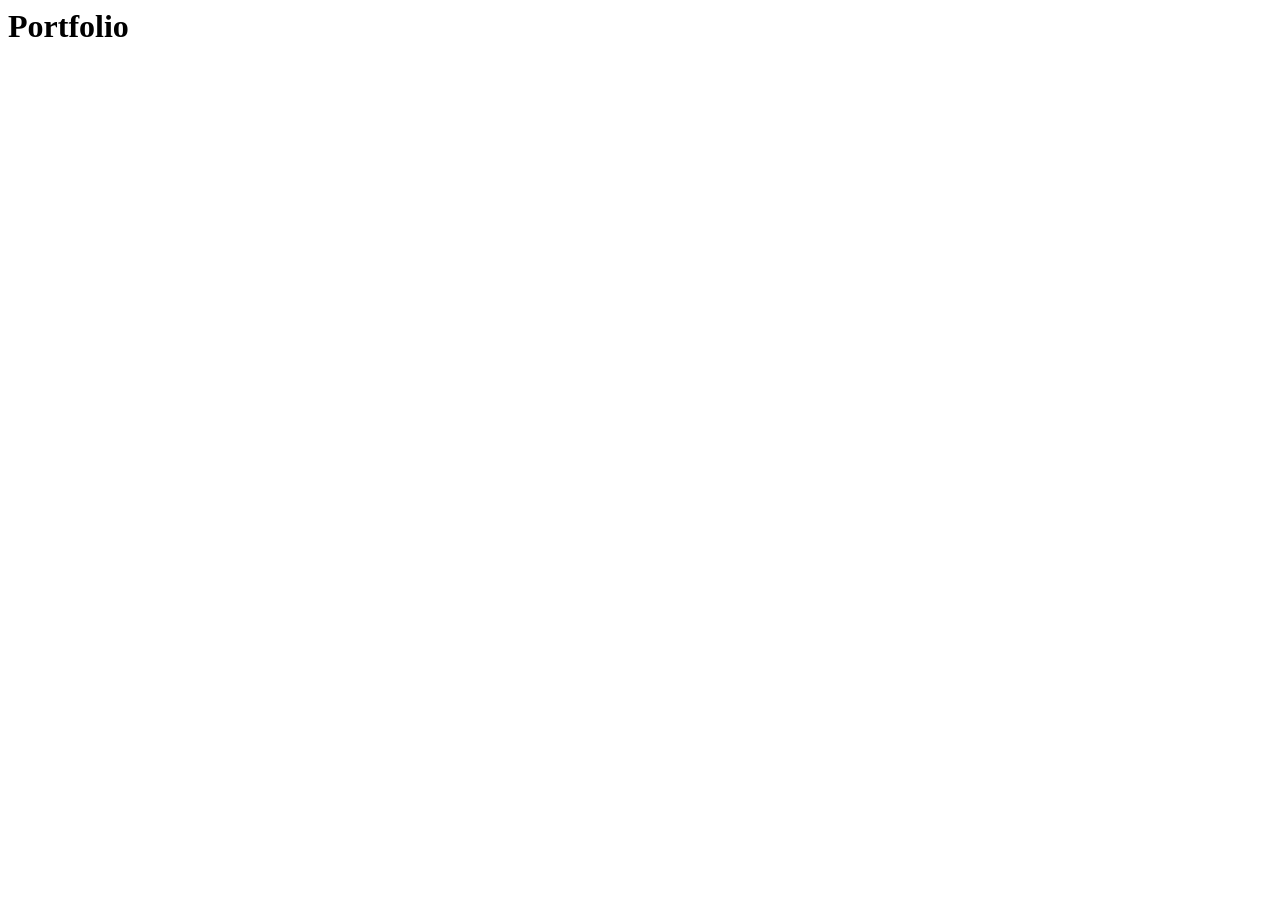
==== index.html @ 2734ffdb "Create index.html" ====
<! DOCTYPE html>

<html lang="nl">
<head>

<meta charset="UTF-8">
<meta name="viewport" content="width=device-width, initial-scale=1.0">
<title>Portfolio</title>
</head>
<body>
<h1>Portfolio</h1>
</body>
</html>
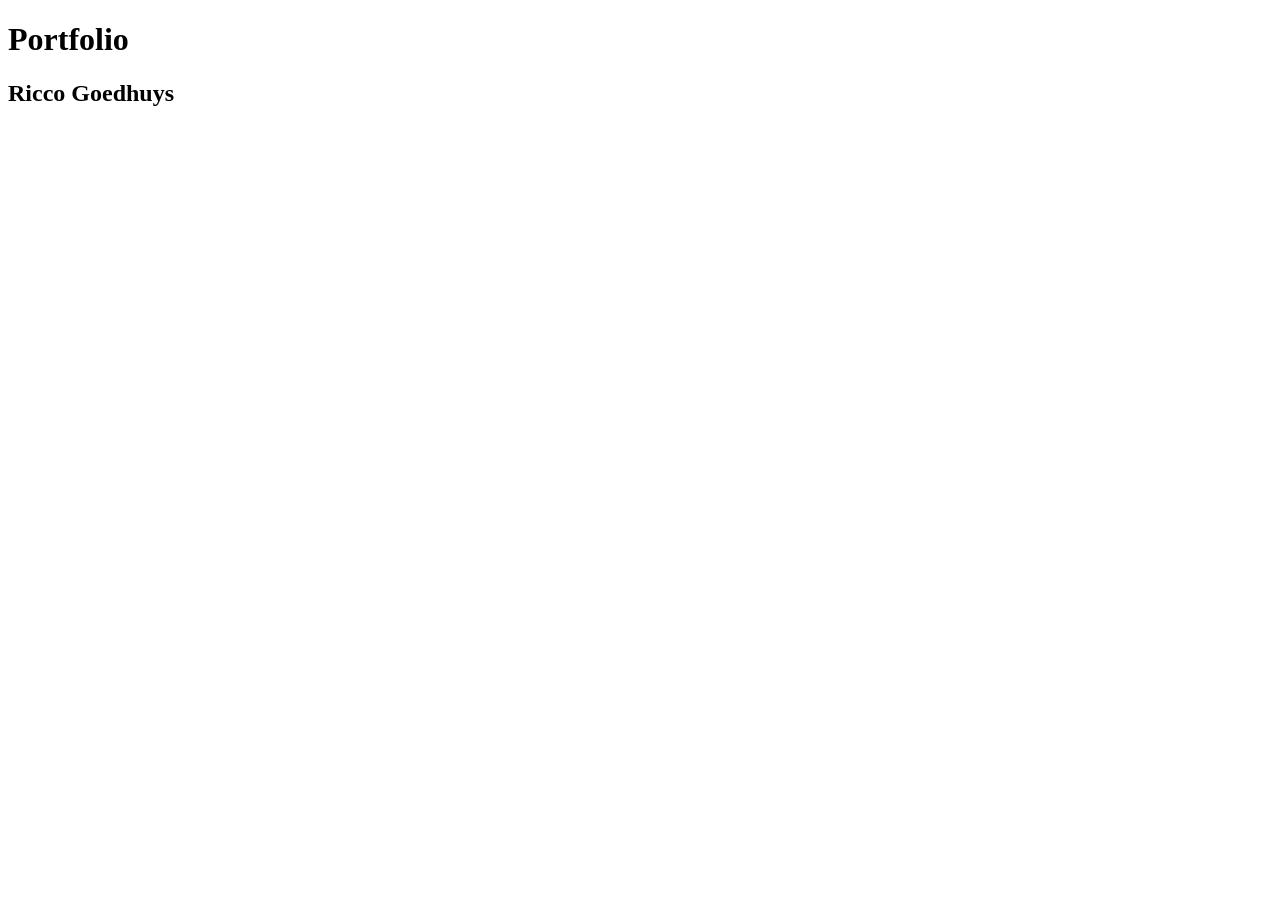
==== commit 9b268590: "added h2 with my name" ====
--- a/index.html
+++ b/index.html
@@ -1,4 +1,4 @@
-<! DOCTYPE html>
+<!DOCTYPE html>
 
 <html lang="nl">
 <head>
@@ -9,5 +9,6 @@
 </head>
 <body>
 <h1>Portfolio</h1>
+<h2>Ricco Goedhuys</h2>
 </body>
 </html>
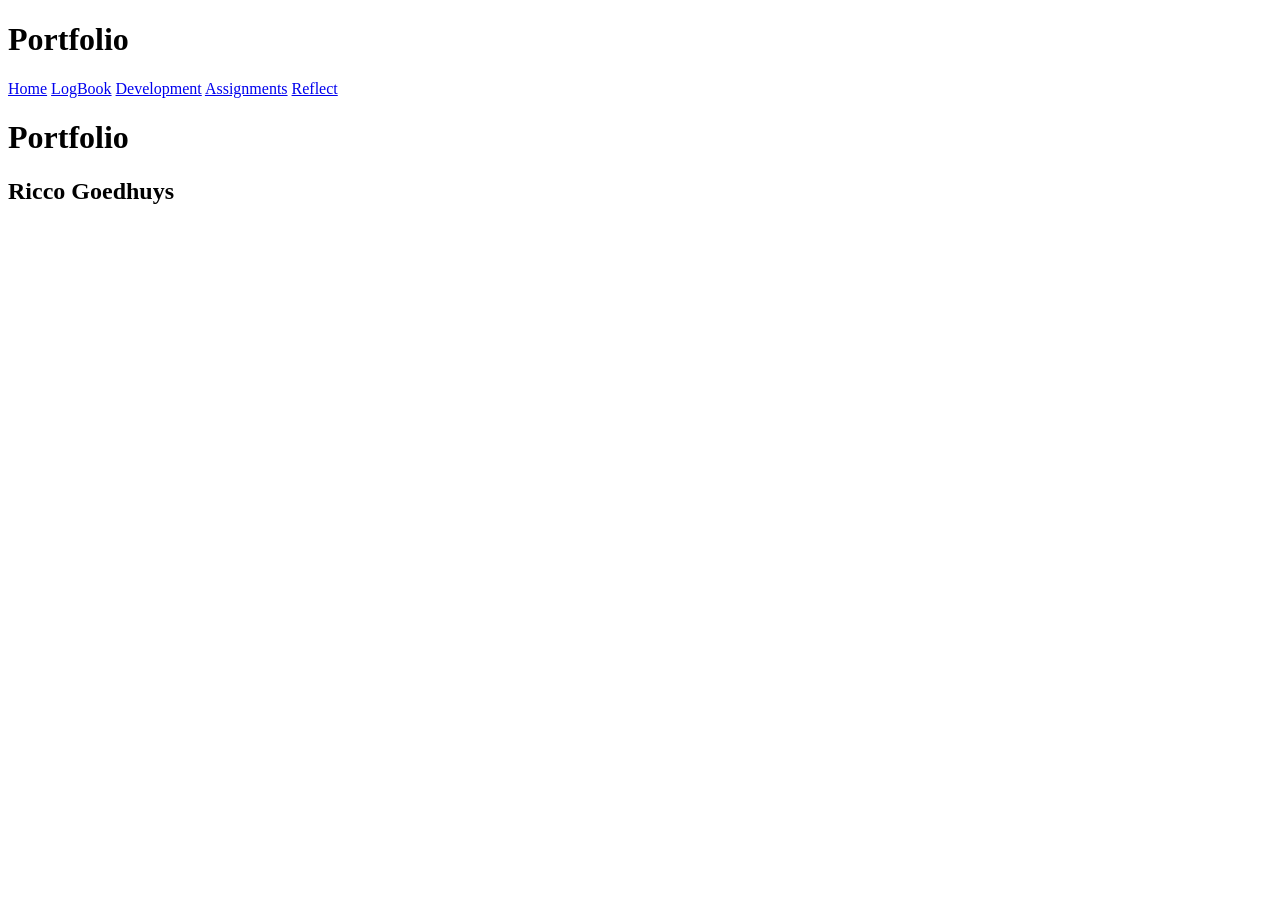
==== commit 61f7d274: "made the first daft of headers and nav bar" ====
--- a/index.html
+++ b/index.html
@@ -2,13 +2,24 @@
 
 <html lang="nl">
 <head>
-
 <meta charset="UTF-8">
 <meta name="viewport" content="width=device-width, initial-scale=1.0">
 <title>Portfolio</title>
+    <link rel="stylesheet" href="index.css">
 </head>
 <body>
+<header>
+    <h1>Portfolio</h1>
+</header>
+<nav>
+    <a href="index.html">Home</a>
+    <a href="LogBook.html">LogBook</a>
+    <a href="Develpment.html">Development</a>
+    <a href="assignment.html">Assignments</a>
+    <a href="reflect.html">Reflect</a>
+</nav>
 <h1>Portfolio</h1>
 <h2>Ricco Goedhuys</h2>
+<p></p>
 </body>
 </html>
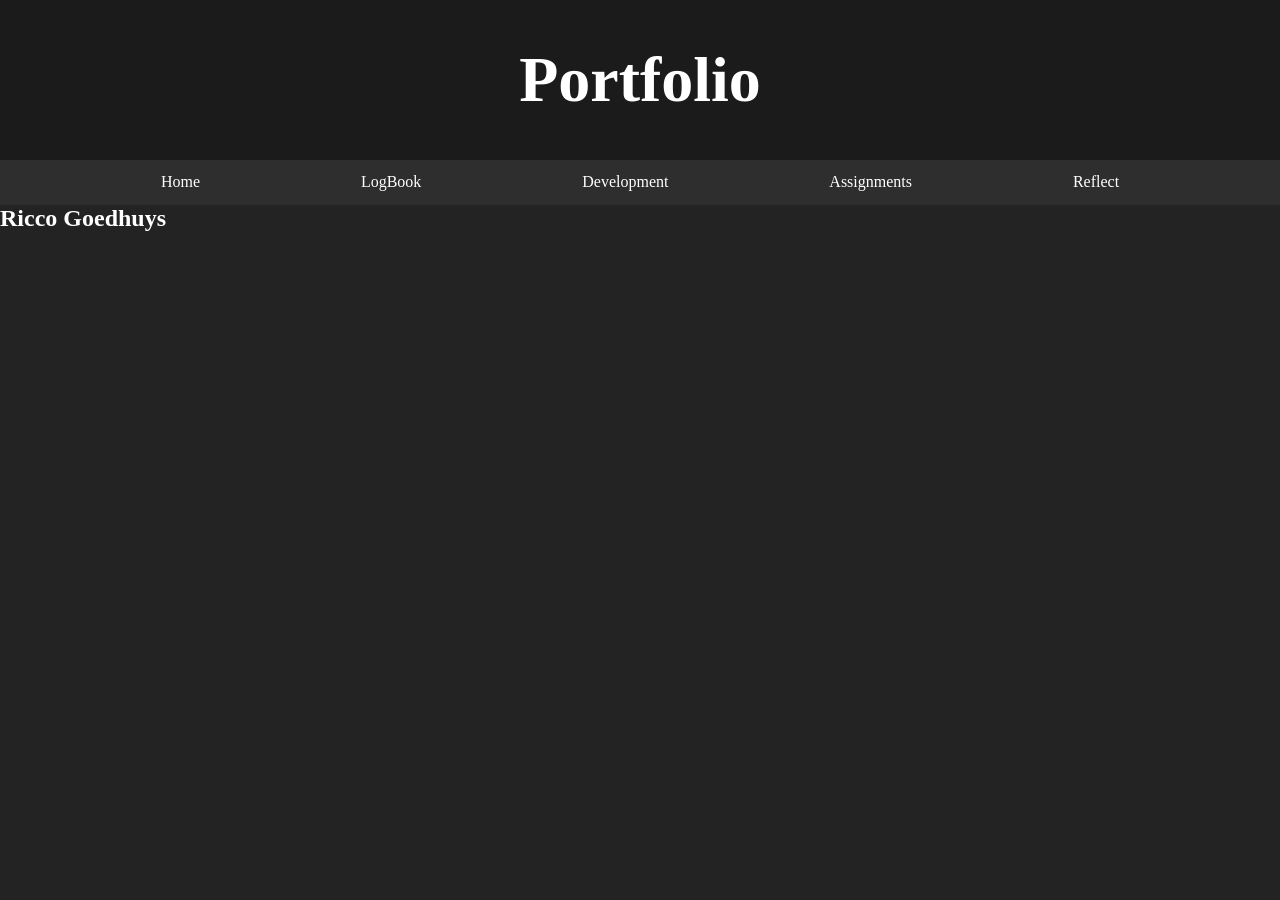
==== commit c6e4fff6: "started with css" ====
--- a/index.html
+++ b/index.html
@@ -18,7 +18,6 @@
     <a href="assignment.html">Assignments</a>
     <a href="reflect.html">Reflect</a>
 </nav>
-<h1>Portfolio</h1>
 <h2>Ricco Goedhuys</h2>
 <p></p>
 </body>
--- a/index.css
+++ b/index.css
@@ -0,0 +1,32 @@
+*{
+    box-sizing: border-box;
+    margin: 0;
+    padding: 0;
+    color: white;
+}
+body{
+    background: #232323;
+}
+header{
+    background: #1B1B1B;
+    height: 10rem;
+    width: 100%;
+    display: flex;
+    justify-content: center;
+    align-items: center;
+    color: white;
+}
+header h1{
+    font-size: 4rem;
+}
+nav{
+    background: #2E2E2E;
+    height: 2.8rem;
+    width: 100%;
+    display: flex;
+    justify-content: space-evenly;
+    align-items: center;
+}
+a {
+    text-decoration: none;
+}
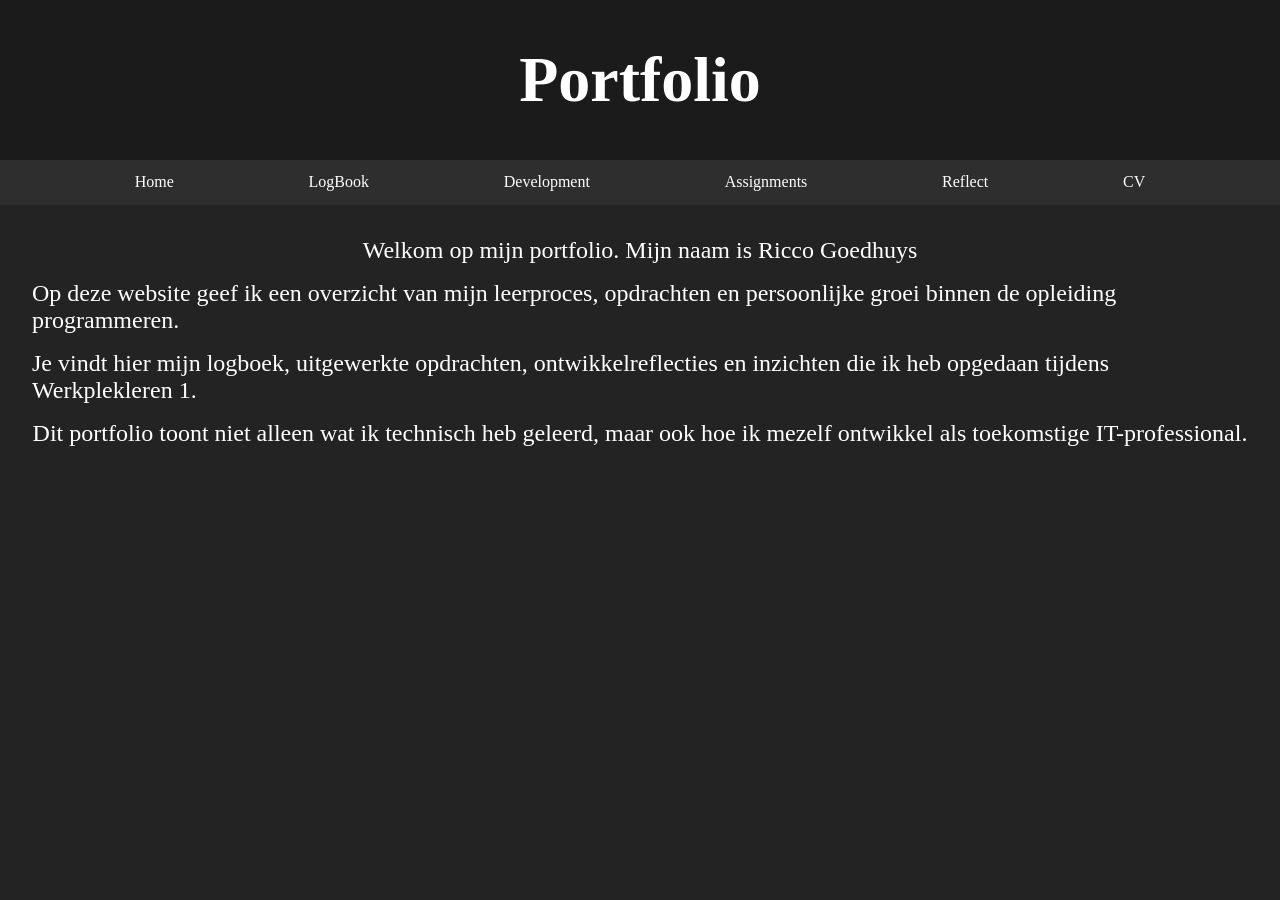
==== commit b10c190b: "home css finished" ====
--- a/index.html
+++ b/index.html
@@ -6,6 +6,7 @@
 <meta name="viewport" content="width=device-width, initial-scale=1.0">
 <title>Portfolio</title>
     <link rel="stylesheet" href="index.css">
+    <link rel="stylesheet" href="home.css">
 </head>
 <body>
 <header>
@@ -17,8 +18,16 @@
     <a href="Develpment.html">Development</a>
     <a href="assignment.html">Assignments</a>
     <a href="reflect.html">Reflect</a>
+    <a href="https://pxl-grpro-wpl1-2526.github.io/curriculum-vitae-Goedhuys-Ricco-Unbanned/" target="_blank">CV</a>
 </nav>
-<h2>Ricco Goedhuys</h2>
-<p></p>
+<section>
+<p>Welkom op mijn portfolio. Mijn naam is Ricco Goedhuys</p>
+<p> Op deze website geef ik een overzicht van mijn leerproces,
+    opdrachten en persoonlijke groei binnen de opleiding programmeren.</p>
+<p>  Je vindt hier mijn logboek, uitgewerkte opdrachten, ontwikkelreflecties
+    en inzichten die ik heb opgedaan tijdens Werkplekleren 1.</p>
+<p>  Dit portfolio toont niet alleen wat ik technisch heb geleerd,
+    maar ook hoe ik mezelf ontwikkel als toekomstige IT-professional.</p>
+</section>
 </body>
 </html>
--- a/index.css
+++ b/index.css
@@ -29,4 +29,8 @@
 }
 a {
     text-decoration: none;
+}
+hr{
+    border: 0.2rem solid #2E2E2E;
+    border-radius: 1rem;
 }
--- a/home.css
+++ b/home.css
@@ -0,0 +1,11 @@
+p{
+    padding: 0.5rem;
+    font-size: 1.5rem;
+}
+section{
+    padding: 1.5rem;
+    display: flex;
+    flex-direction: column;
+    justify-content: center;
+    align-items: center;
+}
